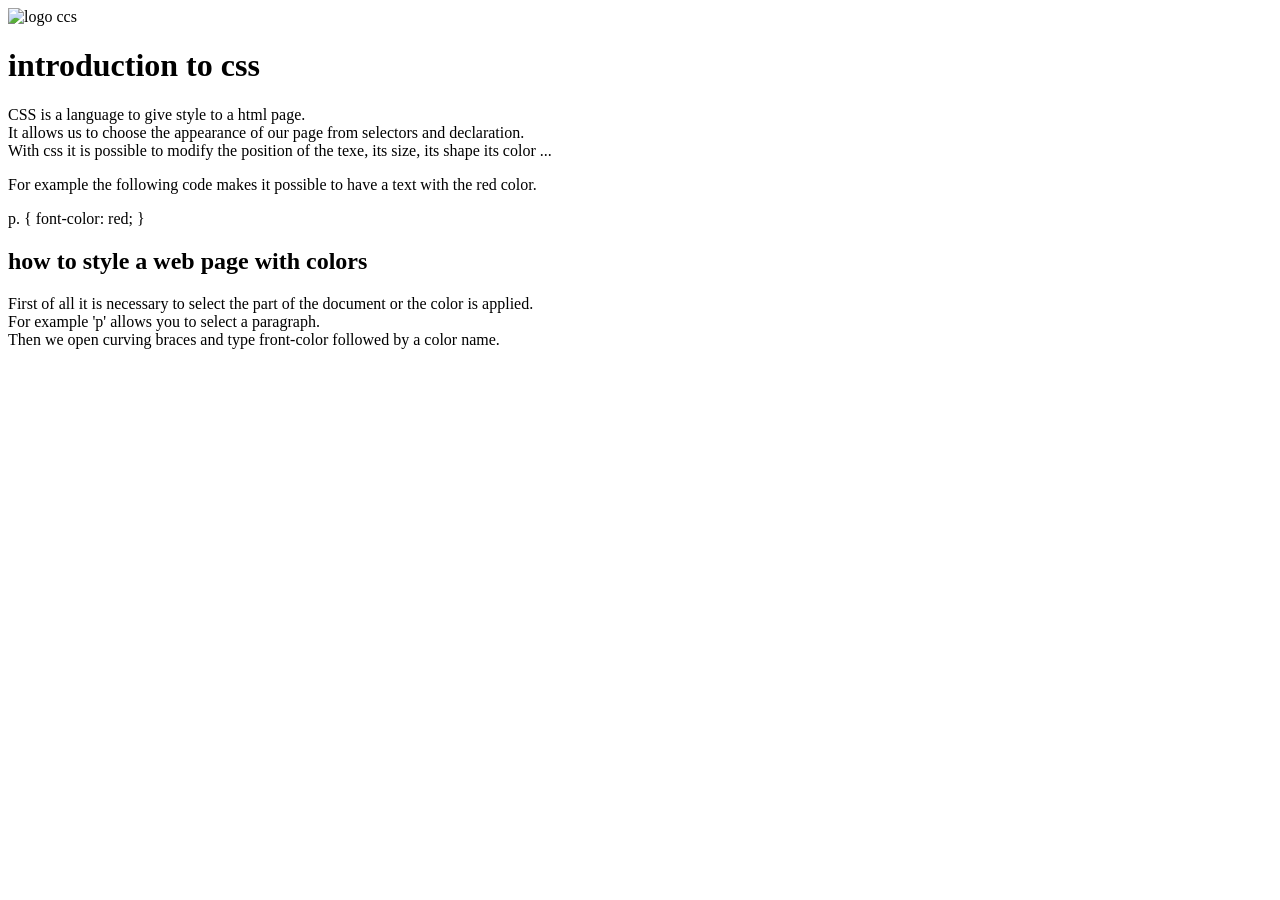
==== index.html @ a1ea7ac7 "Rename structurewebpage.html to index.html" ====
<!doctype html>
<html>
<head>
    <title>
      about css
    </title>
    <meta charset="utf-8">
    <link rel="stylesheet" href="color.css">
</head>
<body>
    <img src="https://www.google.com/url?sa=i&source=images&cd=&ved=2ahUKEwj3zqHkmqbkAhUtIDQIHVkpD90QjRx6BAgBEAQ&url=https%3A%2F%2Fredstapler.co%2F16-awesome-pure-css-text-effect-you-should-try%2F&psig=AOvVaw0zYFR_x-KynSyC4XKw-pR8&ust=1567103805453704" alt="logo ccs">
    <h1>
        introduction to css
    </h1>
    <p>
    CSS is a language to give style to a html page. <br>
    It allows us to choose the appearance of our page from selectors and declaration. <br> 
    With css it is possible to modify the position of the texe, its size, its shape its color ... 
    </p>
    <p>
            For example the following code makes it possible to have a text with the red color.
    </p>
    <p class="p1">
            p. { font-color: red;
            }
    </p>
    <h2>
        how to style a web page with colors
    </h2>
    <p>
            First of all it is necessary to select the part of the document or the color is applied. <br>
            For example 'p' allows you to select a paragraph. <br>
            Then we open curving braces and type front-color followed by a color name.
    </p>
        
</body>

</html>
---- color.css ----
h1 {
    font-display: 
}
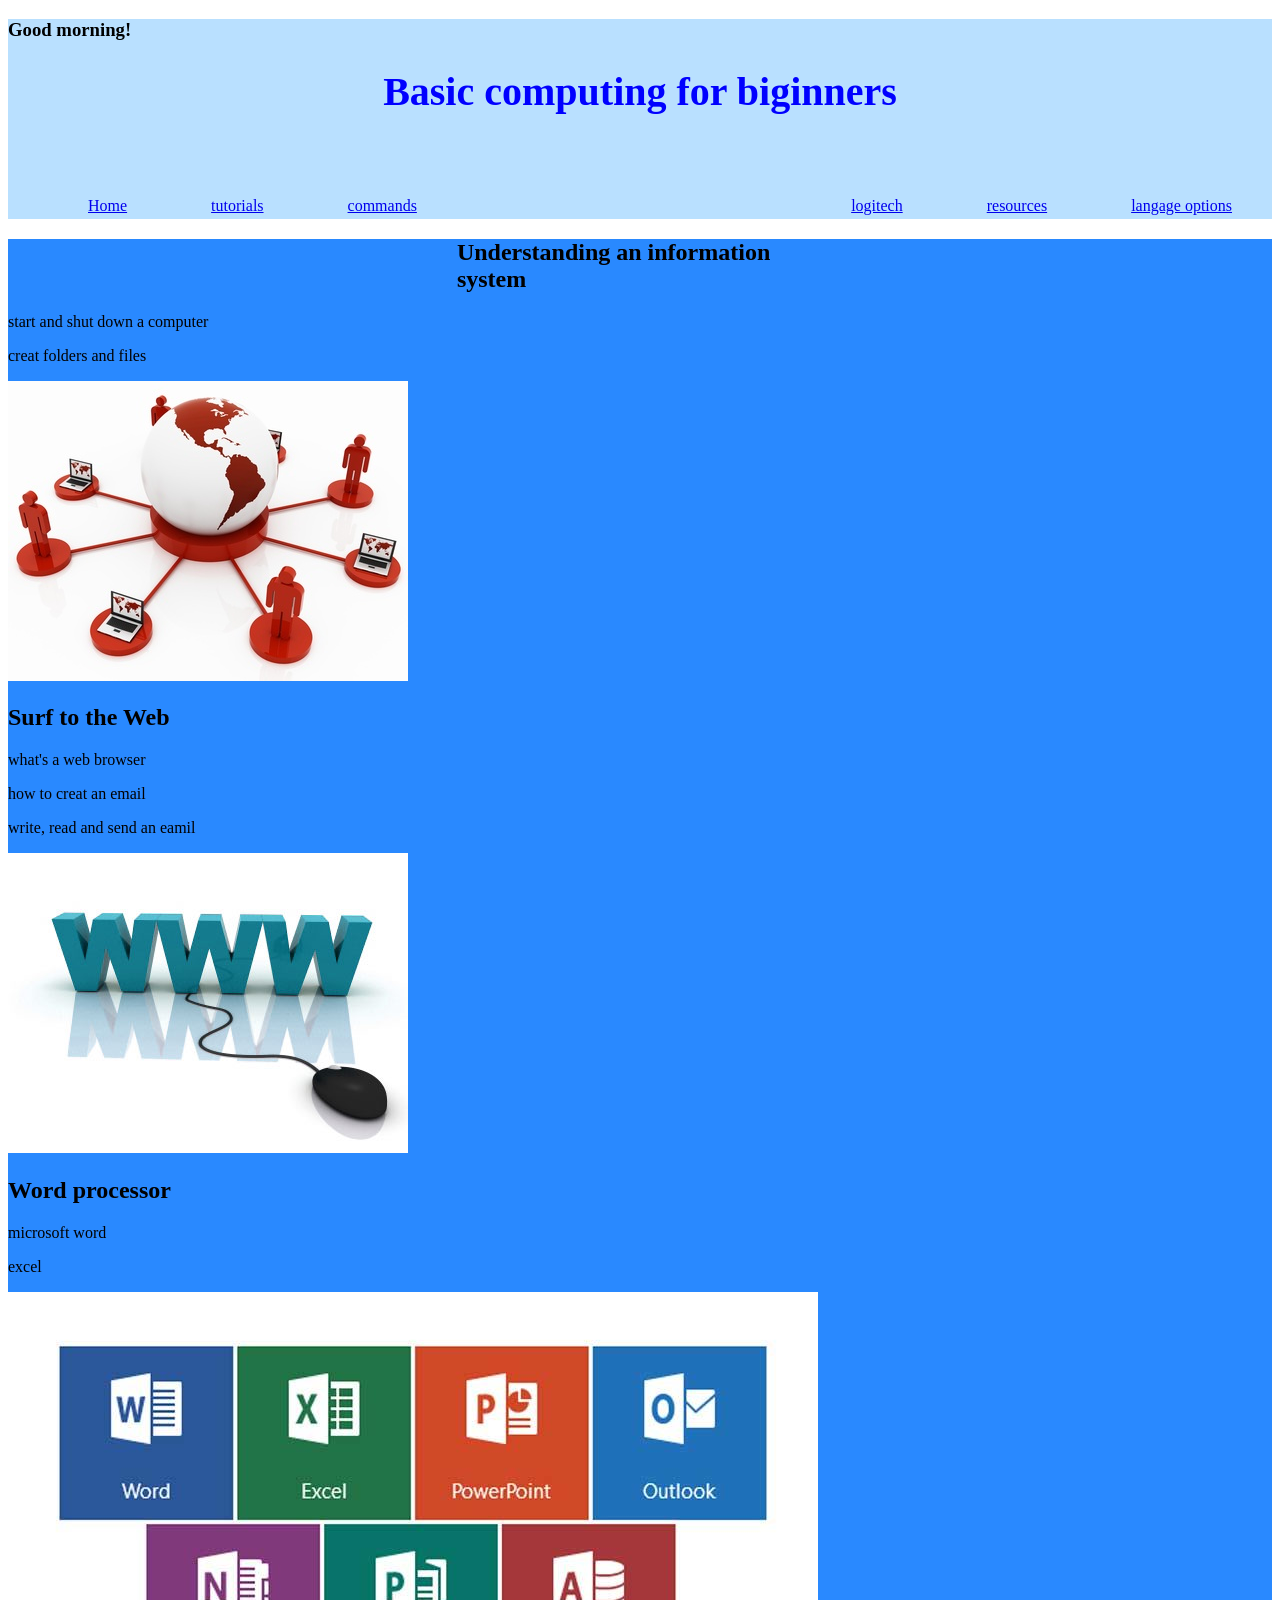
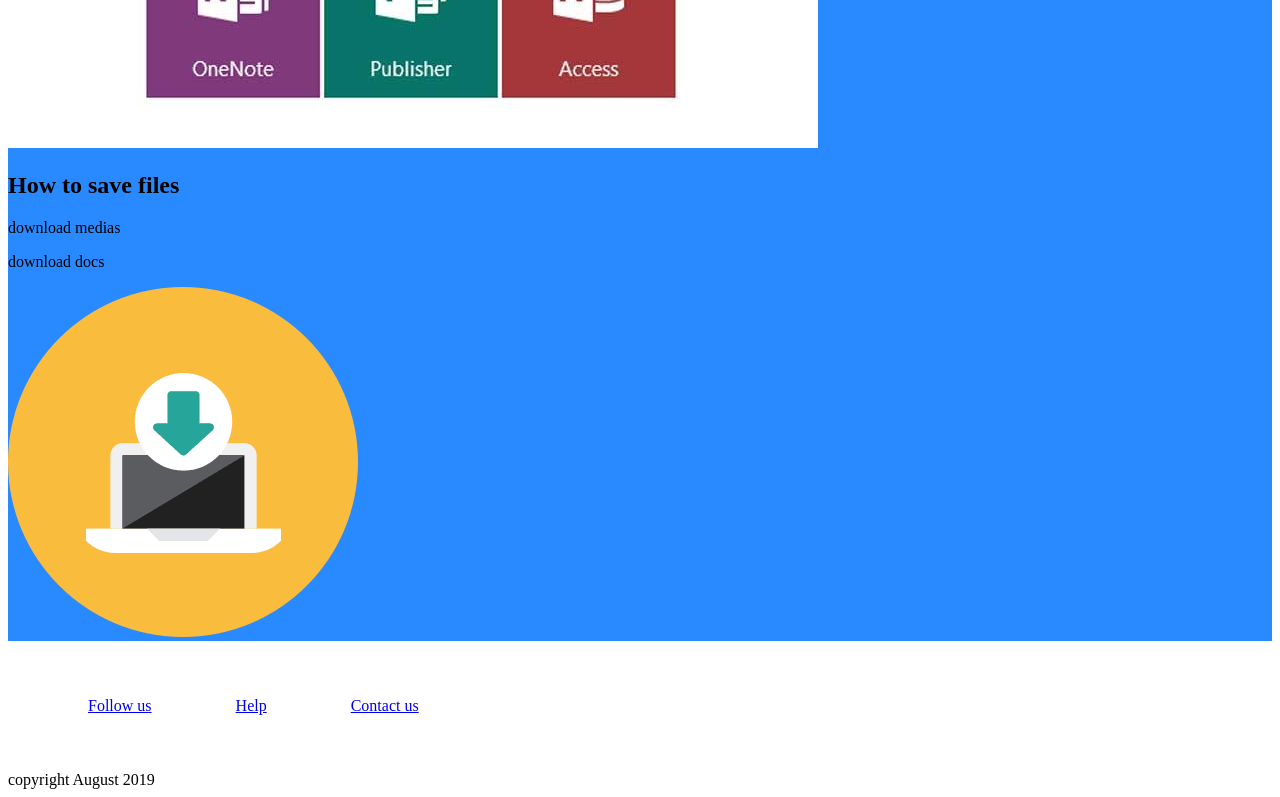
==== commit 470ccf98: "css finished" ====
--- a/index.html
+++ b/index.html
@@ -1,38 +1,100 @@
-<!doctype html>
+<!DOCTYPE html>
 <html>
-<head>
-    <title>
-      about css
-    </title>
-    <meta charset="utf-8">
-    <link rel="stylesheet" href="color.css">
-</head>
-<body>
-    <img src="https://www.google.com/url?sa=i&source=images&cd=&ved=2ahUKEwj3zqHkmqbkAhUtIDQIHVkpD90QjRx6BAgBEAQ&url=https%3A%2F%2Fredstapler.co%2F16-awesome-pure-css-text-effect-you-should-try%2F&psig=AOvVaw0zYFR_x-KynSyC4XKw-pR8&ust=1567103805453704" alt="logo ccs">
-    <h1>
-        introduction to css
-    </h1>
-    <p>
-    CSS is a language to give style to a html page. <br>
-    It allows us to choose the appearance of our page from selectors and declaration. <br> 
-    With css it is possible to modify the position of the texe, its size, its shape its color ... 
-    </p>
-    <p>
-            For example the following code makes it possible to have a text with the red color.
-    </p>
-    <p class="p1">
-            p. { font-color: red;
-            }
-    </p>
-    <h2>
-        how to style a web page with colors
-    </h2>
-    <p>
-            First of all it is necessary to select the part of the document or the color is applied. <br>
-            For example 'p' allows you to select a paragraph. <br>
-            Then we open curving braces and type front-color followed by a color name.
-    </p>
-        
-</body>
+    <head>
+        <title>
+            basic compiting for biginners
+        </title>
+        <meta charset= utf-8> 
+        <link rel="stylesheet" href="preject.css">
+        <script src = "preject.js"></script>
+    </head>
+    <body>
+        <header> 
+            <script> 
+                    document.write(createGreeting());
+                </script>   
+            
+                <h1>
+Basic computing for biginners
+                </h1>
+            
+            <nav id="ul1">
+                <ul>
+                    <li> <a href="ink.com">Home</a> </li>
+                    <li><a href="ink.com">tutorials</a></li>
+                    <li><a href="ink.com">commands</a> </li>
+                </ul>
+    
+            </nav>
+            <nav id="ul2">
+                <ul>
+                    <li> <a href="limk.com">logitech</a></li>
+                    <li> <a href="limk.com">resources</a></li>
+                    <li> <a href="link.com">langage options</a> </li>
+                </ul>
+    
+            </nav>
+        </header>
+        <main>
+            <article>
+                <h2>
+Understanding an information system
+                </h2>
+                <p>start and shut down a computer </p>
+                <p>creat folders and files</p>
+                <img src="syst.jpg" alt="os">
+            </article>
+            <article>
+                <h2>
+Surf to the Web
+                </h2>
+                <p>what's a web browser</p>
+                <p>how to creat an email</p>
+                <p>write, read and send an eamil</p>
+                <img src="navig.jpg" alt="surfing">
+            </article>
+            <article>
+                <h2>
+Word processor
+                </h2>
+                <p>microsoft word</p>
+                <p>excel</p>
+                <img src="offic.jpg" alt="">
+            </article>
+            <article>
+                <h2>
+How to save files 
+                </h2>
+                <p>download medias</p>
+                <p>download docs</p>
 
-</html>
+            </article>
+            <img src="telech.png" alt="how to download">
+        </main>
+        <footer>
+            <nav>
+                <ul>
+                    <li>
+                        <a href="link.com">
+Follow us
+                        </a>
+                    </li>
+                    <li>
+                        <a href="link.com">
+Help
+                        </a>
+                    </li>
+                    <li>
+                        <a href="link.com">
+Contact us 
+                        </a>
+                    </li>
+                </ul>
+            </nav>
+            <section>
+copyright August 2019
+            </section>
+        </footer>
+
+    </body>
+</html>
--- a/preject.css
+++ b/preject.css
@@ -0,0 +1,29 @@
+header {
+    background-color: #B9E0FF; 
+    height: 200px;
+}
+h1 {
+    font-size: 30px;
+    font-style: bold;
+    text-align: center;
+    font-size: 40px;
+    color: blue
+}
+li {
+    display: inline-block;
+    margin: 40px;
+text-align: center; 
+}
+#ul2 {
+        float: right; 
+}
+#ul1 {
+    float: left; 
+}
+
+main {
+    background-color: #2989FF
+}
+p {
+    color: hsl(404, 95, 44,1)
+}
